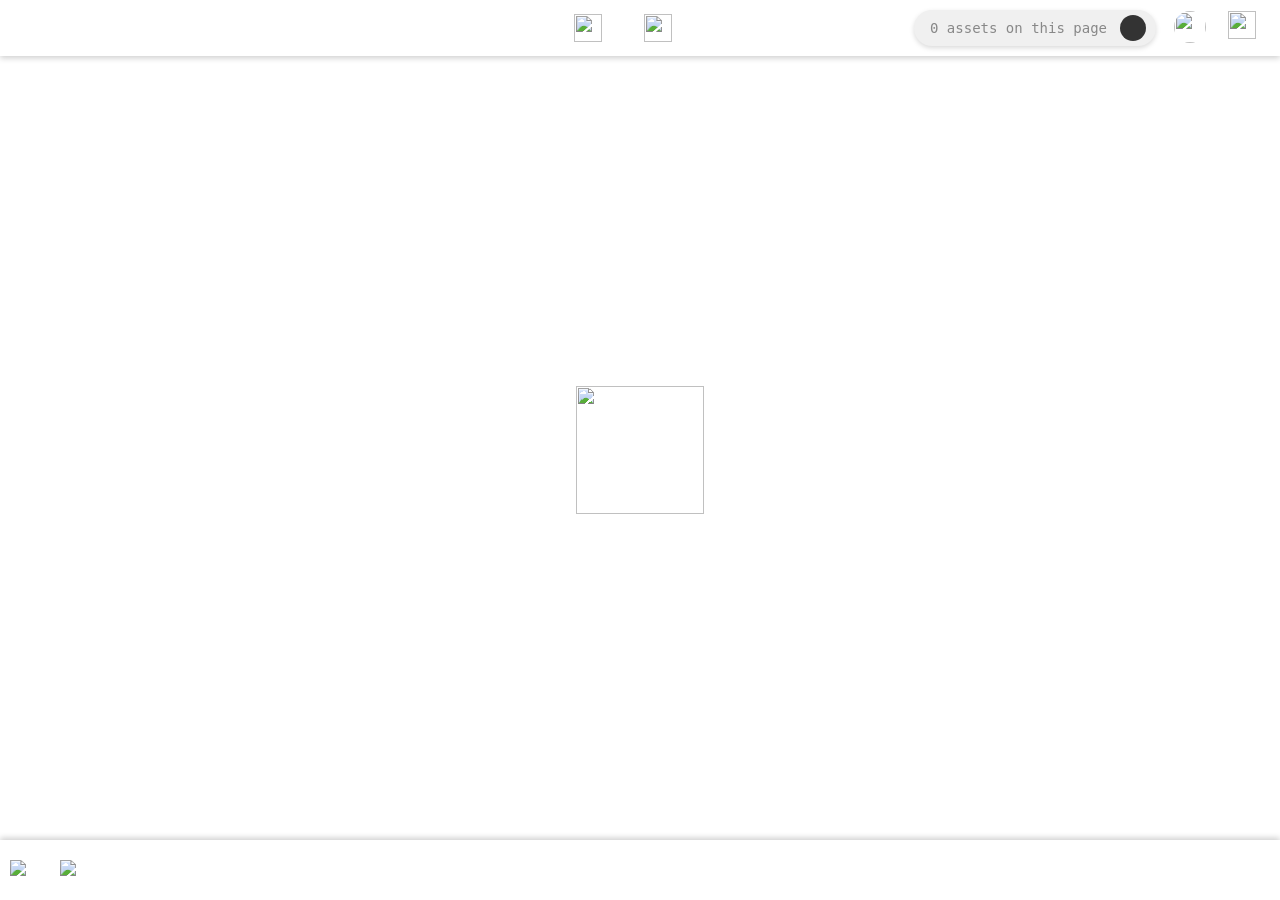
==== index.html @ cb18e606 "verson 0.8.3 assets" ====
<!DOCTYPE html>
<html lang="en">
<head>
<meta charset="UTF-8" />
<meta name="viewport" content="width=device-width, initial-scale=1.0" />
<title>WannaSmile | Home</title>

<link id="favicon" rel="icon" href="https://raw.githubusercontent.com/mcmattyobriore/yogurtyooo.github.io/main/system/images/favicons/logo.png" />

<!-- font: preconnect eliminates DNS+TLS round-trip; swap avoids render-block -->
<link rel="preconnect" href="https://fonts.googleapis.com" crossorigin />
<link rel="preconnect" href="https://fonts.gstatic.com" crossorigin />
<link rel="stylesheet" href="https://fonts.googleapis.com/css2?family=Poppins:wght@600&display=swap" media="print" onload="this.media='all'" />
<noscript><link rel="stylesheet" href="https://fonts.googleapis.com/css2?family=Poppins:wght@600&display=swap" /></noscript>

<!-- stylesheets first — theme vars must exist before body paints -->
<link rel="stylesheet" href="system/css/themes.css"/>
<link rel="stylesheet" href="system/css/main.css"/>

<!-- preload the loading spinner so it shows before JS runs -->
<link rel="preload" as="image" href="loading.gif" />


<meta property="og:title" content="WannaSmile" />
<meta property="og:description" content="WannaSmile is a personal web project showcasing various tools, pages, and experiments." />
<meta property="og:image" content="https://raw.githubusercontent.com/5lackerish/5lackerish.github.io/main/system/meta/images/11.png" />
<meta property="og:url" content="https://vvannasmile.github.io/" />
<meta property="og:type" content="website" />
<meta property="og:site_name" content="WannaSmile" />

<meta name="twitter:card" content="summary_large_image" />
<meta name="twitter:title" content="WannaSmile" />
<meta name="twitter:description" content="A personal web project featuring tools, pages, and visual elements." />
<meta name="twitter:image" content="https://raw.githubusercontent.com/5lackerish/5lackerish.github.io/main/system/meta/images/11.png" />
    <script src='https://cdn.jsdelivr.net/npm/@widgetbot/crate@3' async defer>
      new Crate({
          server: '1148719137238040606', // Selenite
          channel: '1173731814196645909' // #commands
      })
    </script>
</head>
<body class="ws-loading">
<!-- Incognito mode indicator pill -->
<div id="incognitoIndicator">blob:null mode</div>

<!-- Welcome Modal -->
<div id="welcomeOverlay">
  <div id="welcomeModal">
    <img class="titleLogo" src="title.png"/>
    <img class="welcome-sub" src="version.png"/>

    <div class="welcome-section">
      <h3>Version 0.8.3 Changes:</h3>
      <div class="shortcut-row">
        <ol>
        <li>updated quote system; new sticker pack library & audio quotes!</li>
        <li>page 7 completed, along with production of page 8 assets.</li>
        <li>new friendly custom cursor system! change them inside <a>settings</a> or <a>themes!</a></li>
       </ol>
      </div>
    </div>

    <div class="welcome-section">
      <h3>Bug fixes & suggestions</h3>
      <div class="shortcut-row" style="flex-direction:column;align-items:flex-start;gap:6px;">
         <ol>
         <li>Fnaf series completely fixed! + added <a>fnaf world refreshed!</a></li>
         <li>ruffle based assets now fully full screen :)</li>
         <li>widget is BACK!</li>
         <li>new footer buttons to view source code + fork it!</li>
         <li>dropped first trailer along with Mod instructions tut vids</li>
         <li>new disc serv! join <a href="">here!</a></li>
        </ol>
      </div>
    </div>

    <div class="welcome-section">
      <h3>Notes:</h3>
      <div class="shortcut-row" style="flex-direction:column;align-items:flex-start;gap:5px;">
        <span>version 0.9 is next to come up very soon, expect page 9 to be filled out by then.</span>
        <span>maintaining will be shifting focus towards personified & soundscape!</span>
        <span>new, NEWS section where dev logs + important posts will be documented!</span>
      </div>
    </div>

    <button id="welcomeDismiss">Let's go!</button>
    <button id="welcomeNeverShow">don't show this again</button>
  </div>
</div>

<!-- Top Bar / Header -->
<div id="topBar">
<header>
<nav class="nav-links">
<a href="." target="_blank">Home</a>
<a href="favorites.html" target="_blank">Favorites</a>
<a href="discovery.html" target="_blank">Discovery</a>
<a href="settings.html" target="_blank">Settings</a>
<a href="https://padlet.com/rhap5ody/wannasmile-suggestion-report-page-t8t6pg32hl71ri9m" target="_blank">Suggestions</a>
<a href="info.html" target="_blank">Info</a>
<div class="pages-anchor">
<button class="arrowleft" onclick="prevPage()">
<img src="https://raw.githubusercontent.com/5lackerish/5lackerish.github.io/main/system/images/icons/left.png">
</button>
<span class="page-indicator">...</span>
<button class="arrowright" onclick="nextPage()">
<img src="https://raw.githubusercontent.com/5lackerish/5lackerish.github.io/main/system/images/icons/right.png">
</button>
<a href="https://vslicr5.github.io./sundaezipper.github.io/">DOWNLOAD V0.8.3!</a>
<a href="news.html">NEWS</a>
</div>
</nav>

<div class="header-controls">
<div class="search-box">
<input id="searchInputHeader" type="text" placeholder="Search..." />
<button id="searchBtnHeader">
<img src="https://raw.githubusercontent.com/5lackerish/5lackerish.github.io/main/system/images/icons/search.png">
</button>
</div>
<a href="profile.html">
<img id="pfp" src="../system/images/icons/profile.png">
</a>
<button id="dashboardBtn">
<img src="https://raw.githubusercontent.com/5lackerish/5lackerish.github.io/main/system/images/icons/dashboard.png">
</button>
</div>
</header>

<div id="quoteWrapper">
<p id="quoteBox"></p>
</div>
</div>

<aside id="dashboardMenu" class="dashboard-menu">
<p id="dashNickname" style="opacity:0.6;font-size:0.85em;">Guest</p>
<a href="https://dontevenjokelad.github.io./" target="_blank">SoundScape</a>
<a href="#">Shortcuts</a>
<a href="">credits &amp; contributors</a>
<a href="">DMCA</a>
</aside>

<div id="containerLoader">
  <img src="loading.gif" alt="" />
</div>
<main>
<div id="container">
</div>
</main>

<button id="toTopBtn">⬆ Top</button>

<footer class="footer">
  <a href="https://github.com/slackerish/" target="_blank" rel="noopener noreferrer"><img src="gitIcon.png" class="footer-left" title="check out other cool projects made by Mcmatty Obriore & WNASMILE Contributors here!" /></a>
  <a href="https://github.com/slackerish/slackerish.github.io/fork" target="_blank" rel="noopener noreferrer"><img src="gitFork.png" style="margin-left:50px" class="footer-left" title="love the current state? need any changes? if so, Fork it!" /></a>
  <div class="footer-links">
    <a href="https://github.com/slackerish/slackerish.github.io" target="_blank" rel="noopener noreferrer">source</a>
    <a href="DMCA.html" target="_blank" rel="noopener noreferrer">DMCA</a>
    <a href="https://discord.gg/4AKdJxJUMH" target="_blank">Discord</a>
    <a href="socials.html" target="_blank" rel="noopener noreferrer">Socials</a>
    <a href="../pages/footer/version.html" id="footerVersion" target="_blank">Version loading...</a>
  </div>
</footer>
<!--<script src="system/js/customCursor.js"></script>-->
<script src="system/js/utils.js"></script>      <!-- clamp, debounce, safeStr, showToast — everything needs this -->
<script src="system/js/themify.js"></script>      <!-- IIFEs run instantly: applies theme + cloak before first paint -->
<script src="system/js/sanitizer.js"></script>  <!-- pure function, no deps, needed by app.js -->
<script src="system/js/profile.js"></script>    <!-- pfp + nickname, waits for DOM -->
<script src="system/js/settings.js"></script>   <!-- settings page only, waits for DOM -->
<script src="system/js/ui.js"></script>         <!-- sort, keyboard shortcuts, dashboard, popups, welcome modal -->
<script src="system/js/quotes.js"></script>     <!-- marquee ticker, audio, stickers — self-contained, waits for DOM -->
<script src="system/js/main.js"></script>        <!-- main IIFE: card loader, paging, search, favorites -->
<script src="system/js/commands.js"></script>   <!-- debug, stays last --></body>
</html>
---- system/css/themes.css ----
:root {
  --main-bg:          url("https://raw.githubusercontent.com/01110010-00110101/themeify/main/redux/Redux-mainbg.png");
  --quote-bg:         url("https://raw.githubusercontent.com/01110010-00110101/themeify/main/redux/Redux-quotebg.png");
  --header-bg:        url("https://raw.githubusercontent.com/01110010-00110101/themeify/main/redux/Redux-headerbg.png");
  --footer-bg:        url("Redux-footerbg.png");
  --card-bg:          rgba(0,0,0,0);
  --menu-bg:          rgba(0,0,0,0.95);
  --text-color:       #000;
  --link-color:       #fff;
  --quote-text:       #fff;
  --accent-color:     #ff4444;
  --input-bg:         #f0f0f0;
  --input-border:     #ccc;
  --input-text:       #333;
  --input-placeholder:#888;
  --search-btn-bg:    #333;
  --status-ok-border: #00ff00;
  --status-fix-border:#ff0000;
  --shadow-color:     rgba(0,0,0,0.3);
}

html[theme="graduation"] {
  --main-bg:          url("https://i.redd.it/kjektcn4myv91.png");
  --header-bg:        #ac00db;
  --quote-bg:         #e232aa;
  --footer-bg:        #5717a6;
  --card-bg:          rgba(0,0,0,0);
  --menu-bg:          #b3004d;
  --text-color:       #fff;
  --link-color:       #fff;
  --quote-text:       #fff;
  --accent-color:     #ff61c5;
  --input-bg:         transparent;
  --input-border:     transparent;
  --input-text:       #fff;
  --input-placeholder:rgba(255,255,255,0.5);
  --search-btn-bg:    rgba(172,0,219,0.6);
  --status-ok-border: #00ff00;
  --status-fix-border:#ff0000;
  --shadow-color:     rgba(0,0,0,0.3);
}

html[theme="classic"] {
  --main-bg: url("bg.png");
  --header-bg: #111; /* added (match main or adjust if needed) */
  --quote-bg: #1d201f;
  --footer-bg: #555;
  --card-bg: rgba(0, 0, 0, 0);
  --menu-bg: rgba(0, 0, 0, 0.95);
  --text-color: #000;
  --link-color: #fff;
  --quote-text: #fff;
  --accent-color: #ff4444;
  --input-bg: #f0f0f0;
  --input-border: #ccc;
  --input-text: #333;
  --input-placeholder: #888;
  --search-btn-bg: #333;
  --status-ok-border: #00ff00;
  --status-fix-border: #ff0000;
  --shadow-color: rgba(0, 0, 0, 0.3);
}

html[theme="igor"] {
  --main-bg: url("https://ktswblog.net/wp-content/uploads/2023/09/pic-2-jj.jpg");
  --header-bg:        #f7a8c4;
  --quote-bg:         #f9b3cc;
  --footer-bg:        #f48fb1;
  --card-bg:          ;
  --menu-bg:          #f6a0be;
  --text-color:       #ffffff;
  --link-color:       #ffffff;
  --quote-text:       #ffffff;
  --accent-color:     #7df9ff;
  --input-bg:         #fbc1d6;
  --input-border:     #7df9ff;
  --input-text:       #ffffff;
  --input-placeholder:#ffffff;
  --search-btn-bg: #e75480;
  --status-ok-border: ;
  --status-fix-border:;
  --shadow-color:     rgba(0, 0, 0, 0.15);
}

html[theme="slackerish"] {
  --main-bg: url("slackerish.png");
  --header-bg: #b9ff80;
  --quote-bg: #4dff9a;
  --footer-bg: #afff85;
  --card-bg: ;
  --menu-bg: #ffca80;
  --text-color: #000000;
  --link-color: #ffffff;
  --quote-text: #ffffff;
  --accent-color: #18ec9b;
  --input-bg: #ffec70;
  --input-border: #f5dc61;
  --input-text: #ffffff;
  --input-placeholder: #f2d363;
  --search-btn-bg: #ffc157;
  --status-ok-border: ;
  --status-fix-border: ;
  --shadow-color: #e07800;
}
---- system/css/main.css ----
/* ==========================================
   Global Reset
   ========================================== */
* {
  margin: 0;
  padding: 0;
  box-sizing: border-box;
  -webkit-user-select: none;
  -moz-user-select: none;
  user-select: none;
  -webkit-tap-highlight-color: transparent;
}

/* Re-enable text selection inside inputs */
input, textarea {
  -webkit-user-select: text;
  -moz-user-select: text;
  user-select: text;
}

/* Remove outlines globally */
a, button, input, textarea {
  outline: none !important;
}

/* ==========================================
   HTML & Body — Background
   ========================================== */
html {
  height: 100%;
  background-image: var(--main-bg);
  background-repeat: no-repeat;
  background-attachment: fixed;
  background-size: cover;
  background-position: center center;
}

body {
  min-height: 100%;
  background: transparent;
  color: var(--text-color);
  display: flex;
  flex-direction: column;
}

/* ==========================================
   Links
   ========================================== */
a, a:visited {
  color: var(--link-color);
  text-decoration: none;
}
a:focus { outline: none; }

/* ==========================================
   Header & Navigation
   ========================================== */
header {
  display: flex;
  justify-content: space-between;
  align-items: center;
  background: var(--header-bg);
  padding: 10px 20px;
  width: 100%;
  box-shadow: 0 2px 6px rgba(0,0,0,0.2);
}

header a, footer a {
  margin: 0 10px;
  color: var(--link-color);
  font-family: monospace;
  font-weight: bold;
  text-decoration: none;
  transition: color 0.3s, text-decoration 0.3s;
}
header a:hover, footer a:hover {
  color: var(--accent-color);
  text-decoration: underline;
  text-decoration-color: var(--accent-color);
}

header img {
  width: 28px;
  height: 28px;
  object-fit: cover;
}

.nav-links {
  display: flex;
  align-items: center;
  gap: 12px;
}

.header-controls {
  display: flex;
  align-items: center;
  gap: 8px;
}

/* ==========================================
   Top Bar
   ========================================== */
#topBar {
  display: flex;
  flex-direction: column;
  position: relative;
  z-index: 20;
  background: var(--header-bg);
  color: var(--link-color);
}

#topBar header {
  z-index: 21;
}

/* ==========================================
   Page Controls (Prev / Next)
   ========================================== */
.pages-anchor {
  display: inline-flex;
  align-items: center;
  gap: 8px;
  margin-left: 10px;
}

.pages-anchor button {
  background: transparent;
  border: none;
  padding: 0;
  cursor: pointer;
  display: flex;
  align-items: center;
  justify-content: center;
}

.pages-anchor button img {
  width: 28px;
  height: 28px;
  object-fit: contain;
  transition: transform 0.2s ease;
}

.pages-anchor button:hover img {
  transform: scale(1.2);
}

.pages-anchor .page-indicator {
  font-family: monospace;
  font-weight: bold;
  font-size: 0.9rem;
  color: var(--link-color);
  user-select: none;
}

/* ==========================================
   Profile Picture & Dashboard Button
   ========================================== */
#pfp {
  width: 32px;
  height: 32px;
  border-radius: 50%;
  cursor: pointer;
  object-fit: cover;
  transition: transform 0.25s ease;
}
#pfp:hover { transform: scale(1.1); }

#dashboardBtn {
  width: 36px;
  background: none;
  border: none;
  color: var(--link-color);
  font-size: 18px;
  cursor: pointer;
  transition: transform 0.25s ease;
}
#dashboardBtn:hover { transform: scale(1.1); }

/* ==========================================
   Dashboard Menu
   ========================================== */
.dashboard-menu {
  position: fixed;
  top: 60px;
  right: 20px;
  background: var(--menu-bg);
  border-radius: 10px;
  display: none;
  flex-direction: column;
  min-width: 200px;
  padding: 10px 0;
  z-index: 9999;
  box-shadow: 0 4px 12px rgba(0,0,0,0.5);
}

.dashboard-menu a,
.dashboard-menu p {
  padding: 10px 16px;
  color: var(--link-color);
  font-family: monospace;
  display: block;
  transition: color 0.3s, background 0.3s, text-decoration 0.3s;
}

.dashboard-menu p {
  font-weight: bold;
  cursor: default;
}

.dashboard-menu a:hover,
.dashboard-menu p:hover {
  color: var(--accent-color);
  background: rgba(255,255,255,0.1);
  text-decoration: underline;
  text-decoration-color: var(--accent-color);
}

/* ==========================================
   Search Bar
   ========================================== */
.search-box {
  display: inline-flex;
  align-items: center;
  gap: 5px;
  background: var(--input-bg);
  border-radius: 25px;
  padding: 4px 10px;
  box-shadow: 0 2px 5px rgba(0,0,0,0.15);
  transition: box-shadow 0.2s;
}
.search-box:focus-within { box-shadow: 0 4px 12px rgba(0,0,0,0.25); }

.search-box input {
  padding: 6px;
  border: none;
  background: transparent;
  color: var(--input-text);
  font-family: monospace;
  font-size: 14px;
  flex: 1;
}
.search-box input::placeholder { color: var(--input-placeholder); }
.search-box input:focus { outline: none; box-shadow: none; }

.search-box button {
  padding: 6px;
  border: none;
  border-radius: 50%;
  cursor: pointer;
  background: var(--search-btn-bg);
  color: #fff;
  display: flex;
  align-items: center;
  justify-content: center;
  transition: transform 0.2s, filter 0.2s;
}
.search-box button:hover { transform: scale(1.1); filter: brightness(1.2); }
.search-box button img { width: 14px; height: 14px; }

.search-error {
  display: none;
  position: fixed;
  top: 80px;
  left: 50%;
  transform: translateX(-50%);
  background: #ff4d4d;
  color: #fff;
  padding: 6px 12px;
  border-radius: 4px;
  font-size: 14px;
  z-index: 1000;
}

#searchFeedback {
  display: none;
  position: fixed;
  left: 50%;
  transform: translateX(-50%);
  z-index: 1000;
  text-align: center;
}
#searchFeedback img {
  border-radius: 8px;
}

/* ==========================================
   Quote Ticker
   ========================================== */
#quoteWrapper {
  position: relative;
  width: 100vw;
  height: 30px;
  overflow: hidden;
  background: var(--quote-bg);
  color: var(--quote-text);
  display: flex;
  align-items: center;
}

#quoteBox {
  position: absolute;
  white-space: nowrap;
  font-family: monospace;
  font-size: 1em;
  font-weight: bold;
  background: none;
  color: var(--quote-text);
  transform: translateX(100%);
  user-select: none;
  cursor: default;
  display: inline-flex;
  align-items: center;
  gap: 4px;
}

.quote-sticker {
  width: 26px;
  height: 26px;
  object-fit: contain;
  vertical-align: middle;
  pointer-events: none;
}

/* ==========================================
   Asset Grid — 5 Columns
   ========================================== */
#container,
#container-discov {
  display: grid;
  grid-template-columns: repeat(5, 1fr);
  justify-items: center;
  gap: 15px;
  padding: 20px;
  background: transparent;
  flex-grow: 1;
  min-height: 0;
  align-content: start;
}

@media (max-width: 800px) {
  #container,
  #container-discov {
    grid-template-columns: repeat(2, 1fr);
  }
}

/* ==========================================
   Asset Cards
   ========================================== */
#container div,
#container-discov div {
  width: 100%;
  max-width: 220px;
  padding: 15px 10px;
  background: var(--card-bg);
  text-align: center;
  border-radius: 20px;
  overflow: hidden;
  display: flex;
  flex-direction: column;
  align-items: center;
  gap: 8px;
  transition: transform 0.2s ease;
}

#container div:hover,
#container-discov div:hover {
  transform: scale(1.03);
}

#container div img,
#container-discov div img {
  width: 120px;
  height: 120px;
  display: block;
  border-radius: 14px;
  object-fit: contain;
  transition: transform 0.3s ease;
}

#container div img:hover,
#container-discov div img:hover {
  transform: scale(1.05);
}

/* ==========================================
   Card Text
   ========================================== */
#container div h3,
#container div p,
#container-discov div h3,
#container-discov div p {
  color: var(--link-color);
  font-family: monospace;
  font-size: 0.9rem;
  transition: color 0.3s, text-decoration 0.3s;
}
#container div h3:hover,
#container div p:hover,
#container-discov div h3:hover,
#container-discov div p:hover {
  color: var(--accent-color);
  text-decoration: underline;
}

/* ==========================================
   Status Overlays: Featured / New / Fixed
   ========================================== */
.asset-link img.status-overlay {
  position: absolute;
  top: 0;
  left: 0;
  width: 100%;
  height: 100%;
  object-fit: cover;
  pointer-events: none;
  opacity: 1;
  border-radius: 14px;
  transition: opacity 0.25s ease;
  z-index: 2;
}

.asset-link:hover img.status-overlay {
  opacity: 0;
  transform: scale(1.05);
}

/* ==========================================
   SOON Status
   ========================================== */
.soon {
  position: relative;
  opacity: 0.5;
  pointer-events: none;
  filter: grayscale(100%);
}

.soon::after {
  content: "COMING SOON";
  position: absolute;
  top: 50%;
  left: 50%;
  transform: translate(-50%, -50%);
  background: rgba(0,0,0,0.4);
  color: #fff;
  padding: 10px 14px;
  border-radius: 8px;
  font-family: monospace;
  font-size: 14px;
  font-weight: bold;
  letter-spacing: 1px;
  text-shadow: 0 0 4px #000;
  z-index: 3;
  pointer-events: none;
}

.soon img {
  filter: grayscale(100%);
  opacity: 0.7;
  transition: opacity 0.25s ease;
}

.soon:hover img { opacity: 0.8; }

/* ==========================================
   FIX Status
   ========================================== */
.fix {
  position: relative;
  pointer-events: none;
  filter: grayscale(100%);
  opacity: 0.6;
}

.fix img {
  filter: grayscale(100%);
  opacity: 0.9;
  background: #808080;
  mix-blend-mode: multiply;
}

.fix::after {
  content: "";
  position: absolute;
  inset: 0;
  background: rgba(128,128,128,0.2);
  border-radius: inherit;
  pointer-events: none;
  z-index: 3;
}

.fix:hover {
  border: 2px solid #ff0000;
  box-shadow: 0 0 10px rgba(255,0,0,0.7);
}

/* ==========================================
   COOKED Status — taken down temporarily
   ========================================== */
.cooked {
  position: relative;
  pointer-events: none;
  filter: grayscale(100%);
  cursor: not-allowed;
}

.cooked img.asset-img {
  opacity: 1;
  image-rendering: pixelated;
}


.theme-buttons-container {
  display: flex;
  flex-wrap: wrap;
  gap: 8px;
}

.theme-btn {
  padding: 10px 16px;
  border: 2px solid var(--accent-color);
  background: var(--header-bg);
  color: var(--text-color);
  border-radius: 10px;
  cursor: pointer;
  transition: all 0.2s ease;
}
.theme-btn:hover {
  transform: scale(1.05);
  background: var(--accent-color);
  color: #fff;
}
.theme-btn.active {
  background: var(--accent-color);
  color: #fff;
  box-shadow: 0 0 10px var(--accent-color);
}

/* ==========================================
   Preloader Progress Bar
   ========================================== */
.load-progress-text {
  font-family: monospace;
  color: #fff;
  text-align: center;
  margin-top: 10px;
}
.load-progress-bar {
  width: 80%;
  height: 8px;
  margin: 10px auto;
  background: rgba(255,255,255,0.2);
  border-radius: 4px;
  overflow: hidden;
}
.load-progress-fill {
  width: 0%;
  height: 100%;
  background: linear-gradient(90deg, #00ffff, #ff00ff);
  transition: width 0.3s ease;
}

/* ==========================================
   Back to Top Button
   ========================================== */
#toTopBtn {
  position: fixed;
  bottom: 12px;
  left: 50%;
  transform: translateX(-50%);
  display: none;
  padding: 10px 16px;
  font-size: 14px;
  font-family: monospace;
  border: none;
  border-radius: 8px;
  background: var(--header-bg);
  color: var(--link-color);
  cursor: pointer;
  box-shadow: 0 4px 8px rgba(0,0,0,0.5);
  opacity: 0.6;
  transition: opacity 0.3s, color 0.3s;
}
#toTopBtn.show {
  display: block !important;
  opacity: 0.75 !important;
  pointer-events: auto !important;
}
#toTopBtn:hover {
  opacity: 0.8;
  color: var(--accent-color);
  text-decoration: underline;
}

/* ==========================================
   Footer
   ========================================== */
footer {
  margin-top: auto;
  background: var(--footer-bg);
  text-align: center;
  padding: 30px;
  width: 100%;
  font-family: monospace;
  color: var(--link-color);
  box-shadow: 0 -2px 6px rgba(0,0,0,0.2);
}

/* ==========================================
   Misc Utility
   ========================================== */
embed {
  display: block;
  width: 100%;
  height: 100%;
  border: none;
  position: absolute;
  top: 0;
  left: 0;
}
/* card reveal — must be inline so it exists before body paints */
* { margin:0; padding:0; box-sizing:border-box; font-family:"Poppins",sans-serif; }

@keyframes cardPopIn {
  0%   { opacity: 0; transform: translateY(10px) scale(0.92); }
  60%  { transform: translateY(-3px) scale(1.03); }
  100% { opacity: 1; transform: translateY(0) scale(1); }
}

/* Cards are display:none until JS sets them ready — zero layout footprint.
   .ready switches display back on and plays the pop animation.
   pointer-events stay off until animation completes (set inline by JS). */
.asset-card {
  display: none;
  opacity: 0;
  pointer-events: none;
}
.asset-card.ready {
  display: flex; /* matches the flex column layout the card already uses */
  animation: cardPopIn 0.28s cubic-bezier(0.34, 1.56, 0.64, 1) forwards;
  pointer-events: auto;
}

/* soon, fix, and cooked cards must never be interactive —
   override .asset-card.ready's pointer-events: auto */
.asset-card.ready.soon,
.asset-card.ready.fix,
.asset-card.ready.cooked {
  pointer-events: none;
  cursor: default;
}

/* ==========================================
   Version-pending guard
   Cards are display:none so the grid is already empty/zero-height.
   This just blocks pointer interaction on the container itself while
   the version fetch is in flight.
   ========================================== */
#container.version-pending,
#container-discov.version-pending {
  pointer-events: none;
}

/* ==========================================
   Loading state — body.ws-loading
   While the loader GIF is active the card container is fully hidden
   and takes zero space. Removed by runLoaderSequence once the loaded
   GIF finishes. Cards may become .ready during this window — they will
   appear correctly the instant ws-loading is removed.
   ========================================== */
body.ws-loading #container,
body.ws-loading #container-discov {
  visibility: hidden;
  height: 0;
  min-height: 0;
  overflow: hidden;
  padding: 0;
  gap: 0;
}

/* loading/loaded gif — fixed overlay, non-interactive, viewport-centered */
#containerLoader {
  position: fixed;
  inset: 0;
  z-index: 9000;
  display: flex;
  justify-content: center;
  align-items: center;
  pointer-events: none;
}

/*
  Size is driven by --gif-w / --gif-h injected by applyGifToImg() in theme.js.
  Fallback values match the old hardcoded defaults so nothing breaks if JS hasn't
  run yet or a state has no explicit size.

  Per-state overrides via [data-gif-state] let you tweak transitions / rendering
  independently for each GIF without touching JS.
*/
#containerLoader img {
  width:  var(--gif-w, 192px);
  height: var(--gif-h, 192px);
  image-rendering: pixelated;
  object-fit: contain;
  pointer-events: none;
  user-select: none;
  display: block;
  transition: width 0.25s ease, height 0.25s ease;
}

/* loading — default entrance, slight pulse */
#containerLoader img[data-gif-state="loading"] {
  animation: gifPulse 2s ease-in-out infinite;
}

/* loaded — snappy pop-in */
#containerLoader img[data-gif-state="loaded"] {
  animation: gifPopIn 0.3s cubic-bezier(0.34, 1.56, 0.64, 1) forwards;
}

/* crash — shake once */
#containerLoader img[data-gif-state="crash"] {
  animation: gifShake 0.5s ease forwards;
  image-rendering: pixelated;
  filter: saturate(1.4) brightness(0.9);
}

/* ded — slow fade in, desaturate */
#containerLoader img[data-gif-state="ded"] {
  animation: gifFadeIn 0.6s ease forwards;
  filter: grayscale(0.5) brightness(0.85);
}

/* searching gif (noResultsGif) — same var-driven sizing */
#noResultsGif,
#searchFeedback img {
  width:  var(--gif-w, 120px);
  height: var(--gif-h, 120px);
  object-fit: contain;
  transition: width 0.25s ease, height 0.25s ease;
}

/* ---- loader GIF keyframes ---- */
@keyframes gifPulse {
  0%, 100% { transform: scale(1);    opacity: 1;    }
  50%       { transform: scale(1.04); opacity: 0.92; }
}
@keyframes gifPopIn {
  from { transform: scale(0.7); opacity: 0; }
  to   { transform: scale(1);   opacity: 1; }
}
@keyframes gifShake {
  0%,100% { transform: translateX(0); }
  20%     { transform: translateX(-8px); }
  40%     { transform: translateX( 8px); }
  60%     { transform: translateX(-5px); }
  80%     { transform: translateX( 5px); }
}
@keyframes gifFadeIn {
  from { opacity: 0; transform: scale(0.9); }
  to   { opacity: 1; transform: scale(1);   }
}

/* ==========================================
   WELCOME MODAL
   ========================================== */
#welcomeModal {
  transform: scale(0.9) !important;
  transform-origin: center !important;
}
#welcomeModal ol {
margin-left:15px;
}
#welcomeOverlay {
  position: fixed;
  inset: 0;
  z-index: 888888;
  backdrop-filter: blur(10px);
  -webkit-backdrop-filter: blur(10px);
  background: rgba(0,0,0,0.55);
  display: flex;
  align-items: center;
  justify-content: center;
  opacity: 0;
  transition: opacity 0.4s ease;
  pointer-events: none;
}
#welcomeOverlay.show {
  opacity: 1;
  pointer-events: all;
}
#welcomeModal {
  /*background: rgba(10,10,10,0.92);*/
  /*border: 1px solid rgba(255,255,255,0.1);*/
  /*border-radius: 18px;*/
  padding: 36px 40px 30px;
  max-width: 520px;
  width: 90%;
  color: #fff;
  font-family: monospace;
  /*box-shadow: 0 8px 40px rgba(0,0,0,0.7);*/
  text-align: center;
  position: relative;
}
#welcomeModal .titleLogo {
  margin-top:-30px;
  margin-left: auto;
  margin-right: auto;
  display:block;
  width:220px;
  height:auto;
}
#welcomeModal .welcome-sub {
  font-size: 0.8rem;
  margin-top:5px;
  margin-bottom:30px;
  margin-left: auto;
  margin-right: auto;
  display:block;
  color: rgba(255,255,255,0.45);
  margin-bottom: 10px;
  width:180px;
  height:auto;
}
#welcomeModal .welcome-section {
  background: rgba(0,0,0,0.6);
  border-radius: 10px;
  padding: 14px 16px;
  margin-bottom: 12px;
  text-align: left;
}
#welcomeModal .welcome-section h3 {
  font-size: 0.72rem;
  color: var(--accent-color, #ff4444);
  text-transform: uppercase;
  letter-spacing: 2px;
  margin-bottom: 10px;
}
#welcomeModal .shortcut-row {
  display: flex;
  align-items: center;
  gap: 10px;
  margin-bottom: 8px;
  font-size: 0.82rem;
  color: rgba(255,255,255,0.85);
}
#welcomeModal .shortcut-row:last-child { margin-bottom: 0; }
#welcomeModal kbd {
  display: inline-block;
  background: rgba(255,255,255,0.12);
  border: 1px solid rgba(255,255,255,0.25);
  border-radius: 5px;
  padding: 2px 8px;
  font-family: monospace;
  font-size: 0.8rem;
  min-width: 28px;
  text-align: center;
  flex-shrink: 0;
}
#welcomeModal .system-tag {
  display: inline-block;
  background: rgba(255,68,68,0.15);
  border: 1px solid rgba(255,68,68,0.3);
  border-radius: 5px;
  padding: 1px 6px;
  font-size: 0.72rem;
  color: #ff8888;
  margin-left: 4px;
}
#welcomeDismiss {
  margin-top: 15px;
  padding: 10px 30px;
  background: var(--accent-color, #ff4444);
  color: #fff;
  border: none;
  border-radius: 10px;
  font-family: monospace;
  font-size: 0.9rem;
  cursor: pointer;
  transition: filter 0.2s, transform 0.2s;
}
#welcomeDismiss:hover { filter: brightness(1.2); transform: scale(1.03); }
#welcomeNeverShow {
  display: block;
  margin: 8px auto 0;
  background: none;
  border: none;
  color: rgba(255,255,255,0.3);
  font-family: monospace;
  font-size: 0.72rem;
  cursor: pointer;
  transition: color 0.2s, transform 0.2s;
  margin-top:15px;
}
#welcomeNeverShow:hover { color: rgba(255,255,255,0.6); transform: scale(1.03); }

/* ==========================================
   INCOGNITO MODE INDICATOR
   ========================================== */
#incognitoIndicator {
  position: fixed;
  top: 8px;
  left: 50%;
  transform: translateX(-50%);
  background: rgba(0,0,0,0.7);
  color: #aaa;
  font-family: monospace;
  font-size: 0.7rem;
  padding: 3px 10px;
  border-radius: 20px;
  z-index: 99990;
  pointer-events: none;
  opacity: 0;
  transition: opacity 0.3s ease;
}
#incognitoIndicator.show {
  opacity: 1;
}

/* ==========================================
   DISCO
   ========================================== */
@keyframes discoSpin {
  0%   { filter: hue-rotate(0deg)   brightness(1.15) saturate(1.5); }
  25%  { filter: hue-rotate(90deg)  brightness(1.35) saturate(1.7); }
  50%  { filter: hue-rotate(180deg) brightness(1.15) saturate(1.5); }
  75%  { filter: hue-rotate(270deg) brightness(1.35) saturate(1.7); }
  100% { filter: hue-rotate(360deg) brightness(1.15) saturate(1.5); }
}
.img-disco { animation: discoSpin 3s linear infinite !important; }

/* ==========================================
   SHINY -- glint ::after pseudo on the img element itself
   so it always exactly matches the image position,
   including object-fit:contain letterbox offset.
   ========================================== */

/* img.img-shiny is applied to the wrapper div (not the <img> — replaced
   elements don't support ::after).
   Override #container div's width/padding/max-width so the wrapper is
   exactly 120×120 — same as the img — making inset:0 on ::after precise. */
.asset-img-wrapper {
  width: 120px !important;
  height: 120px !important;
  max-width: 120px !important;
  padding: 0 !important;
  overflow: visible !important;
  flex-shrink: 0;
}
.img-shiny { position: relative; overflow: hidden; }
.img-shiny::after {
  content: "";
  position: absolute;
  inset: 0;
  border-radius: 14px;
  pointer-events: none;
  z-index: 7;
  background: linear-gradient(
    105deg,
    transparent            0%,
    rgba(255,255,255,0.0)  38%,
    rgba(255,255,255,0.55) 46%,
    rgba(255,255,255,0.80) 50%,
    rgba(255,255,255,0.55) 54%,
    rgba(255,255,255,0.0)  62%,
    transparent            100%
  );
  background-size: 200% 100%;
  background-repeat: no-repeat;
  animation: glintSweepImg 3.5s ease-in-out infinite;
  transition: opacity 0.2s ease;
}
.img-shiny:hover::after {
  opacity: 0 !important;
  animation-play-state: paused;
}
@keyframes glintSweepImg {
  0%   { background-position: -100% 0; opacity: 0; }
  5%   { opacity: 1; }
  35%  { background-position:  200% 0; opacity: 0; }
  100% { background-position:  200% 0; opacity: 0; }
}

/* ==========================================
   ANIMATED SWAP
   ========================================== */
.animated-swap {
  position: absolute;
  top: 0; left: 0;
  width: 100%; height: 100%;
  object-fit: cover;
  border-radius: 14px;
  z-index: 4;
  animation: animSwapFadeIn 0.3s ease forwards;
}
@keyframes animSwapFadeIn {
  from { opacity: 0; }
  to   { opacity: 1; }
}

.footer {
  position: relative; /* IMPORTANT */
  width: 100%;
  text-align: center;
  padding: 10px 0;
}

.footer-links a {
  margin: 0 10px;
}

/* Left image (GitHub cat) */
.footer-left {
  position: absolute;
  left: 10px;
  bottom: 10px;
  height: 30px;
  
  /* Smooth transition for hover effects */
  transition: transform 0.3s ease, filter 0.3s ease;
  cursor: pointer; /* optional, shows it's interactive */
}

/* Hover effect: grow and invert colors */
.footer-left:hover {
  transform: scale(1.2); /* grows 50% bigger */
  filter: invert(1);      /* invert colors */
}

/* Right image (GitHub fork) */
.footer-right {
  position: absolute;
  right: 10px;
  bottom: 10px;
  height: 30px;
}
/* Container to position relative so tooltip can float over it */
.hover-container {
  position: relative;
  display: inline-block; /* shrink to image size */
}

/* The tooltip panel */
.hoverText {
  position: absolute;
  top: 50%; /* Center vertically */
  left: 50%; /* Center horizontally */
  transform: translate(-50%, -150%); /* Float above image */
  background: rgba(0, 0, 0, 0.6); /* Dark black with 0.6 opacity */
  color: #fff;
  font-family: monospace;
  font-size: 14px;
  padding: 8px 12px;
  border-radius: 8px;
  white-space: nowrap;
  pointer-events: none; /* Ignore mouse */
  opacity: 0; /* Start hidden */
  z-index: 100;
  
  /* Floating bubble animation */
  animation: floatBubble 2s ease-in-out infinite;
  transform-origin: bottom center;
  transition: opacity 0.3s ease;
}

/* Show tooltip on hover of container */
.hover-container:hover .hoverText {
  opacity: 1;
}

/* Bubble float animation */
@keyframes floatBubble {
  0%, 100% { transform: translate(-50%, -150%) translateY(0); }
  50% { transform: translate(-50%, -150%) translateY(-5px); }
}
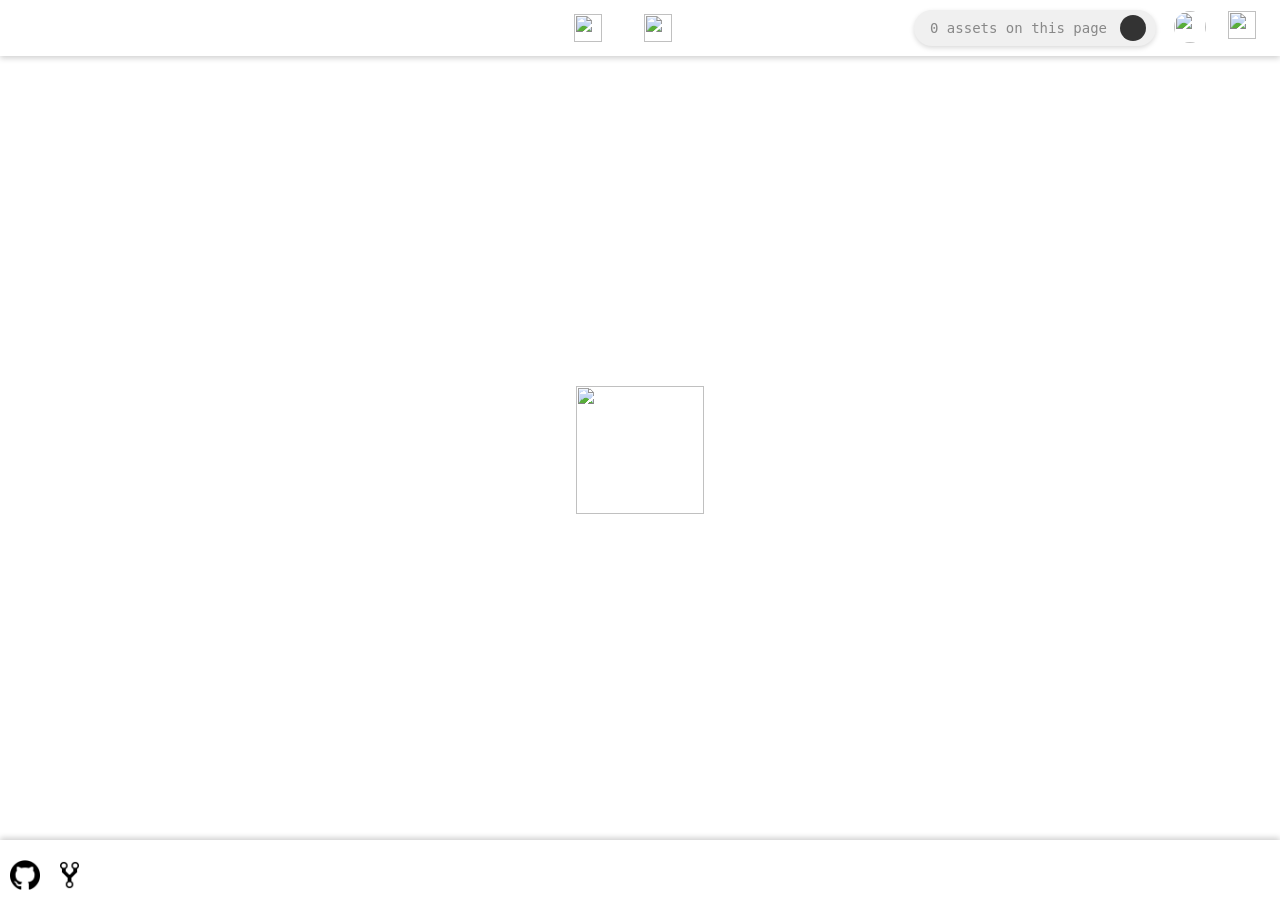
==== commit 05cdfc4a: "yoho" ====
--- a/index.html
+++ b/index.html
@@ -18,7 +18,7 @@
 <link rel="stylesheet" href="system/css/main.css"/>
 
 <!-- preload the loading spinner so it shows before JS runs -->
-<link rel="preload" as="image" href="loading.gif" />
+<link rel="preload" as="image" href="assets/themes/classic/loading.gif" />
 
 
 <meta property="og:title" content="WannaSmile" />
@@ -46,8 +46,8 @@
 <!-- Welcome Modal -->
 <div id="welcomeOverlay">
   <div id="welcomeModal">
-    <img class="titleLogo" src="title.png"/>
-    <img class="welcome-sub" src="version.png"/>
+    <img class="titleLogo" src="assets/images/title.png"/>
+    <img class="welcome-sub" src="assets/images/version.png"/>
 
     <div class="welcome-section">
       <h3>Version 0.8.3 Changes:</h3>
@@ -119,7 +119,7 @@
 </button>
 </div>
 <a href="profile.html">
-<img id="pfp" src="../system/images/icons/profile.png">
+<img id="pfp" src="https://raw.githubusercontent.com/mcmattyobriore/yogurtyooo.github.io/main/system/images/profile/smile.png">
 </a>
 <button id="dashboardBtn">
 <img src="https://raw.githubusercontent.com/5lackerish/5lackerish.github.io/main/system/images/icons/dashboard.png">
@@ -141,7 +141,7 @@
 </aside>
 
 <div id="containerLoader">
-  <img src="loading.gif" alt="" />
+  <img src="assets/themes/classic/loading.gif" alt="" />
 </div>
 <main>
 <div id="container">
@@ -151,14 +151,14 @@
 <button id="toTopBtn">⬆ Top</button>
 
 <footer class="footer">
-  <a href="https://github.com/slackerish/" target="_blank" rel="noopener noreferrer"><img src="gitIcon.png" class="footer-left" title="check out other cool projects made by Mcmatty Obriore & WNASMILE Contributors here!" /></a>
-  <a href="https://github.com/slackerish/slackerish.github.io/fork" target="_blank" rel="noopener noreferrer"><img src="gitFork.png" style="margin-left:50px" class="footer-left" title="love the current state? need any changes? if so, Fork it!" /></a>
+  <a href="https://github.com/slackerish/" target="_blank" rel="noopener noreferrer"><img src="assets/images/gitIcon.png" class="footer-left" title="check out other cool projects made by Mcmatty Obriore & WNASMILE Contributors here!" /></a>
+  <a href="https://github.com/slackerish/slackerish.github.io/fork" target="_blank" rel="noopener noreferrer"><img src="assets/images/gitFork.png" style="margin-left:50px" class="footer-left" title="love the current state? need any changes? if so, Fork it!" /></a>
   <div class="footer-links">
     <a href="https://github.com/slackerish/slackerish.github.io" target="_blank" rel="noopener noreferrer">source</a>
     <a href="DMCA.html" target="_blank" rel="noopener noreferrer">DMCA</a>
     <a href="https://discord.gg/4AKdJxJUMH" target="_blank">Discord</a>
     <a href="socials.html" target="_blank" rel="noopener noreferrer">Socials</a>
-    <a href="../pages/footer/version.html" id="footerVersion" target="_blank">Version loading...</a>
+    <a href="#" id="footerVersion" target="_blank">Version loading...</a>
   </div>
 </footer>
 <!--<script src="system/js/customCursor.js"></script>-->
